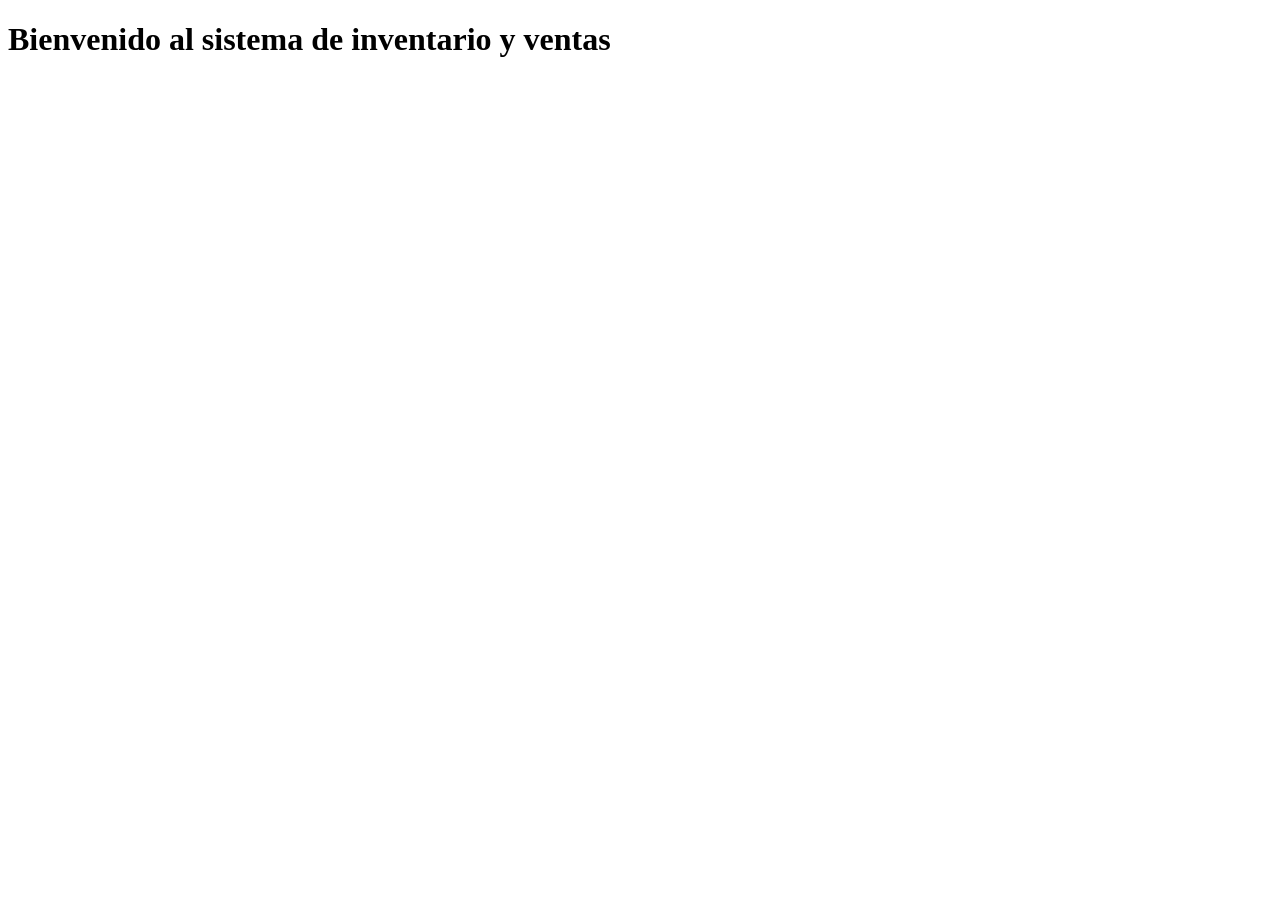
==== index.html @ 357a97e5 "primer commit" ====
<!DOCTYPE html>
<html lang="en">
<head>
    <meta charset="UTF-8">
    <meta name="viewport" content="width=device-width, initial-scale=1.0">
    <title>Sistema de inventario - 3DS</title>
</head>
<body>
        <h1>Bienvenido al sistema de inventario y ventas</h1>
</body>
</html>
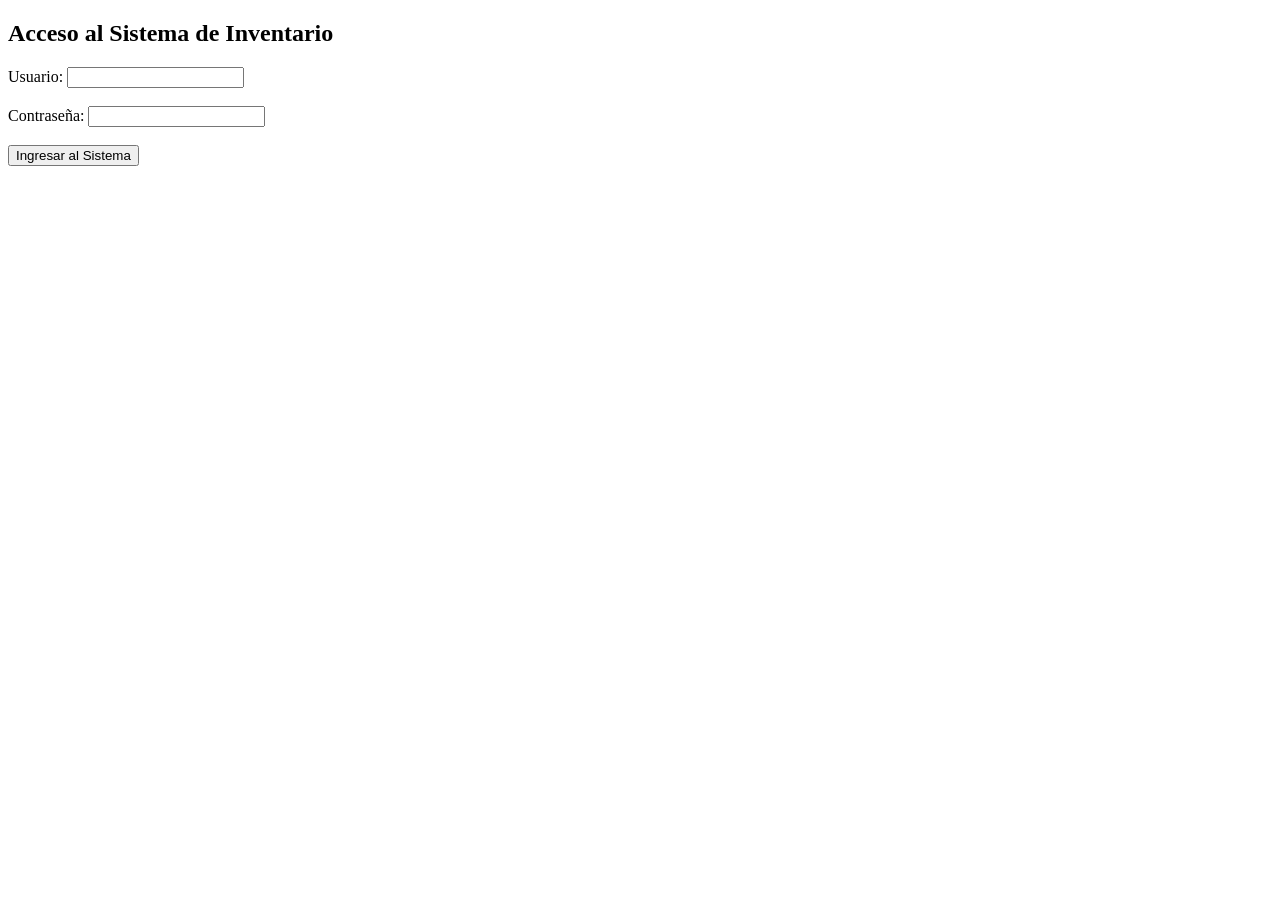
==== commit 52339595: "Agregado formulario de Login al sistema" ====
--- a/index.html
+++ b/index.html
@@ -6,6 +6,19 @@
     <title>Sistema de inventario - 3DS</title>
 </head>
 <body>
-        <h1>Bienvenido al sistema de inventario y ventas</h1>
+      <div class="login-container">
+<h2>Acceso al Sistema de Inventario</h2>
+<form action="#" method="POST">
+<label for="usuario">Usuario:</label>
+<input type="text" id="usuario" name="usuario" required>
+<br><br>
+<label for="password">Contraseña:</label>
+
+<input type="password" id="password" name="password" required>
+<br><br>
+<button type="submit">Ingresar al Sistema</button>
+</form>
+</div>
+
 </body>
 </html>
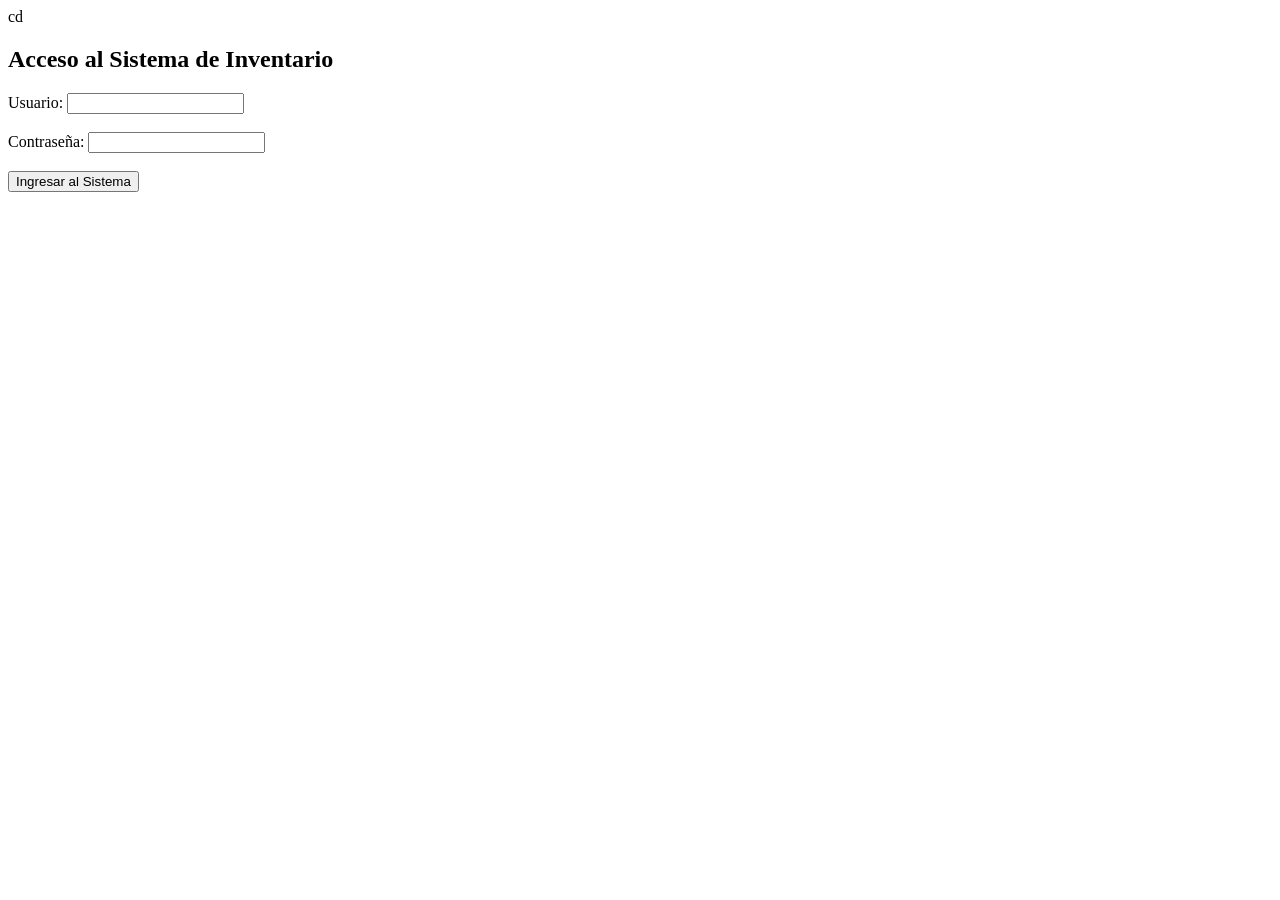
==== commit 21fc9abf: "Guardando cambios locales antes de rebase" ====
--- a/index.html
+++ b/index.html
@@ -4,16 +4,15 @@
     <meta charset="UTF-8">
     <meta name="viewport" content="width=device-width, initial-scale=1.0">
     <title>Sistema de inventario - 3DS</title>
-</head>
+</head>cd
 <body>
-      <div class="login-container">
+    <div class="login-container">
 <h2>Acceso al Sistema de Inventario</h2>
 <form action="#" method="POST">
 <label for="usuario">Usuario:</label>
 <input type="text" id="usuario" name="usuario" required>
 <br><br>
 <label for="password">Contraseña:</label>
-
 <input type="password" id="password" name="password" required>
 <br><br>
 <button type="submit">Ingresar al Sistema</button>
